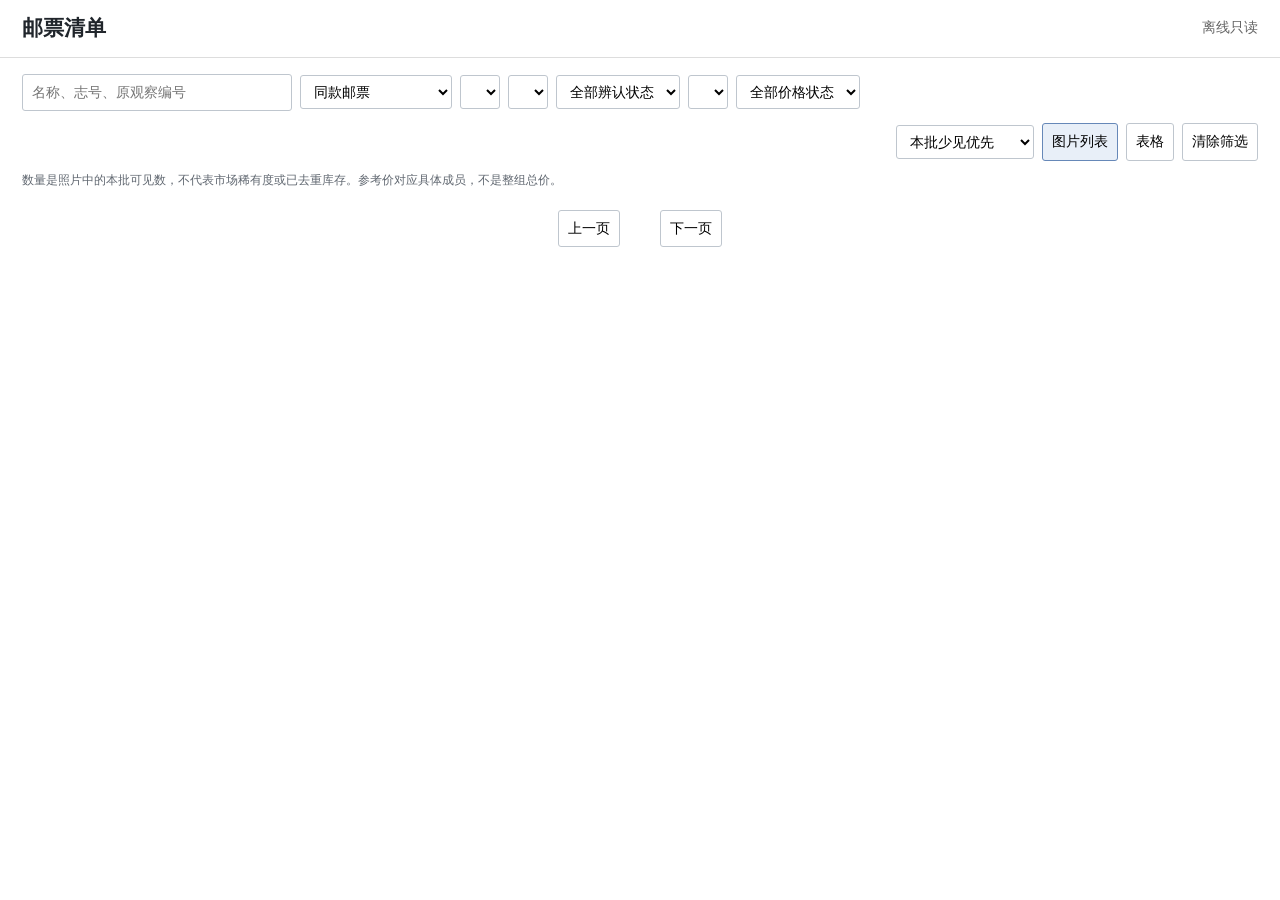
==== offline/index.html @ 1bafa8cc "Initial backup of offline stamp tool and curated sample" ====
<!doctype html>
<html lang="zh-CN"><head><meta charset="utf-8"><meta name="viewport" content="width=device-width,initial-scale=1"><title>邮票清单</title><link rel="stylesheet" href="style.css"></head>
<body><header><h1>邮票清单</h1><span id="stats"></span><span>离线只读</span></header>
<main><div class="filters">
<input type="search" id="search" aria-label="搜索邮票" placeholder="名称、志号、原观察编号">
<select id="category" aria-label="分类"><option value="single">同款邮票</option><option value="whole">组合与整件</option><option value="other">另列邮品与非邮票</option><option value="">全部分类</option></select>
<select id="topic" aria-label="题材"></select><select id="region" aria-label="地区"></select>
<select id="identity" aria-label="辨认状态"><option value="">全部辨认状态</option><option>已确认</option><option>较可能</option><option>待确认</option></select>
<select id="series" aria-label="套票关联"></select>
<select id="price" aria-label="价格资料"><option value="">全部价格状态</option><option value="known">有成员参考价</option><option value="missing">无参考价</option></select>
</div><div class="controls"><span id="count"></span><select id="sort" aria-label="排序"><option value="rarity">本批少见优先</option><option value="interest">收藏兴趣优先</option><option value="price">成员参考价降序</option><option value="id">原观察编号</option></select><button id="cards" aria-pressed="true">图片列表</button><button id="table" aria-pressed="false">表格</button><button id="reset">清除筛选</button></div>
<p class="note">数量是照片中的本批可见数，不代表市场稀有度或已去重库存。参考价对应具体成员，不是整组总价。</p>
<div id="list"></div><div class="pager"><button id="prev">上一页</button><span id="page"></span><button id="next">下一页</button></div></main>
<dialog id="detail"><button id="close" aria-label="关闭详情">关闭</button><div id="detail-body"></div></dialog>
<script src="snapshot.js"></script><script src="app.js"></script></body></html>
---- offline/style.css ----
*{box-sizing:border-box}body{margin:0;font:14px/1.55 Arial,"Microsoft YaHei",sans-serif;color:#20252b;background:#fff}header{display:flex;align-items:center;gap:24px;border-bottom:1px solid #ddd;padding:12px 22px}h1{font-size:21px;margin:0}header>span:last-child{margin-left:auto;color:#666}main{padding:16px 22px}.filters,.controls{display:flex;flex-wrap:wrap;gap:8px;align-items:center}.filters input{width:270px}.controls{margin-top:12px}.controls #count{margin-right:auto}input,select,button{font:inherit;padding:7px 9px;border:1px solid #bfc6ce;border-radius:3px;background:#fff}button{cursor:pointer}button[aria-pressed=true]{background:#e8eff8;border-color:#6688b8}button:disabled{opacity:.45;cursor:default}.note,small{color:#616871}.note{margin:10px 0;font-size:12px}.cards{display:grid;grid-template-columns:repeat(auto-fill,minmax(250px,1fr));gap:12px}.card{border:1px solid #d9dde2;padding:12px;text-align:left;display:flex;flex-direction:column;gap:5px;min-width:0}.card:hover,tr[data-group]:hover{background:#f5f8fb}.stage{height:125px;display:flex;align-items:center;justify-content:center;background:#f8f8f8}.stage img{max-height:119px;max-width:100%;object-fit:contain}h2{font-size:18px;margin:8px 0}h3{font-size:15px;margin:2px 0}.quantity{font-weight:bold}.detail-note{color:#81500c}.description{color:#555;font-size:12px}.table-wrap{overflow:auto}table{border-collapse:collapse;width:100%}td,th{padding:9px;border-bottom:1px solid #ddd;text-align:left;vertical-align:middle}th{background:#f2f3f5;white-space:nowrap}td img{width:95px;height:75px;object-fit:contain}tr[data-group]{cursor:pointer}.pager{display:flex;justify-content:center;align-items:center;gap:20px;margin:20px}dialog{width:min(1150px,95vw);max-height:93vh;padding:18px;border:1px solid #aaa;border-radius:4px}dialog::backdrop{background:#0006}#close{float:right;position:sticky;top:0}.members{display:grid;grid-template-columns:repeat(auto-fit,minmax(300px,1fr));gap:12px}.member{border:1px solid #ccc;padding:14px;scroll-margin-top:15px}.member:target,.member.matched{border:2px solid #426ead;background:#f5f9ff}.member>img{width:100%;height:155px;object-fit:contain}.member details{margin-top:10px}.member details img{width:100%;height:auto;max-height:80vh;object-fit:contain}.facts{display:grid;grid-template-columns:80px 1fr;gap:5px;margin:10px 0}.facts dt{color:#666}.facts dd{margin:0;overflow-wrap:anywhere;white-space:pre-line}a{color:#245b9c;overflow-wrap:anywhere}.empty{padding:35px;text-align:center;color:#777}@media(max-width:600px){header{gap:10px;flex-wrap:wrap}main{padding:12px}.filters>*{flex:1;min-width:140px}.members{display:block}.member{margin-bottom:12px}}
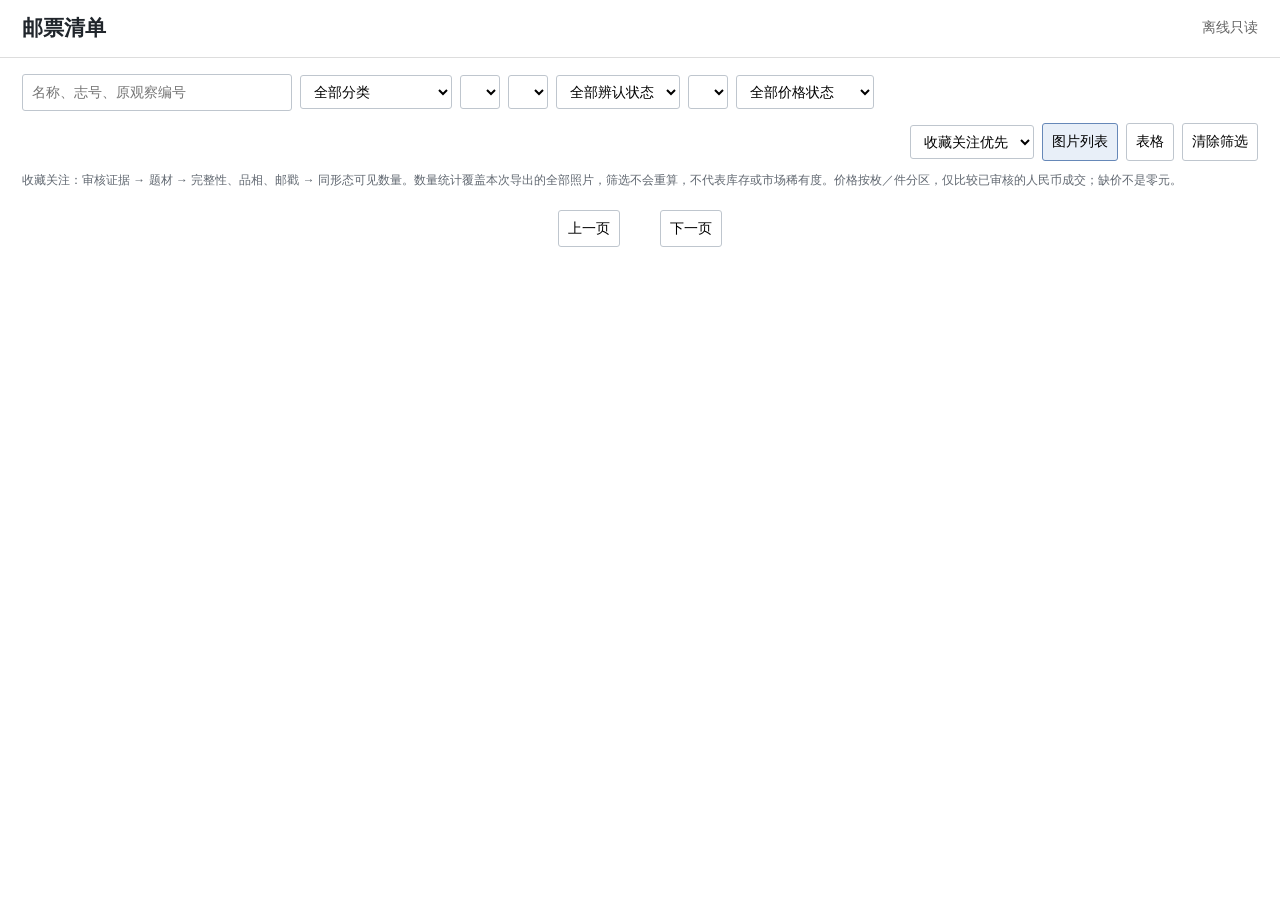
==== commit 7dc634e6: "Improve evidence-based collection ranking and offline sample" ====
--- a/offline/index.html
+++ b/offline/index.html
@@ -3,13 +3,13 @@
 <body><header><h1>邮票清单</h1><span id="stats"></span><span>离线只读</span></header>
 <main><div class="filters">
 <input type="search" id="search" aria-label="搜索邮票" placeholder="名称、志号、原观察编号">
-<select id="category" aria-label="分类"><option value="single">同款邮票</option><option value="whole">组合与整件</option><option value="other">另列邮品与非邮票</option><option value="">全部分类</option></select>
+<select id="category" aria-label="分类"><option value="single">同款邮票</option><option value="whole">组合与整件</option><option value="other">另列邮品与非邮票</option><option value="" selected>全部分类</option></select>
 <select id="topic" aria-label="题材"></select><select id="region" aria-label="地区"></select>
 <select id="identity" aria-label="辨认状态"><option value="">全部辨认状态</option><option>已确认</option><option>较可能</option><option>待确认</option></select>
 <select id="series" aria-label="套票关联"></select>
-<select id="price" aria-label="价格资料"><option value="">全部价格状态</option><option value="known">有成员参考价</option><option value="missing">无参考价</option></select>
-</div><div class="controls"><span id="count"></span><select id="sort" aria-label="排序"><option value="rarity">本批少见优先</option><option value="interest">收藏兴趣优先</option><option value="price">成员参考价降序</option><option value="id">原观察编号</option></select><button id="cards" aria-pressed="true">图片列表</button><button id="table" aria-pressed="false">表格</button><button id="reset">清除筛选</button></div>
-<p class="note">数量是照片中的本批可见数，不代表市场稀有度或已去重库存。参考价对应具体成员，不是整组总价。</p>
+<select id="price" aria-label="价格资料"><option value="">全部价格状态</option><option value="known">有可比成交参考</option><option value="missing">待估／不可比较</option></select>
+</div><div class="controls"><span id="count"></span><select id="sort" aria-label="排序"><option value="interest">收藏关注优先</option><option value="rarity">本批少见优先</option><option value="price">参考价格降序</option><option value="id">原观察编号</option></select><button id="cards" aria-pressed="true">图片列表</button><button id="table" aria-pressed="false">表格</button><button id="reset">清除筛选</button></div>
+<p class="note">收藏关注：审核证据 → 题材 → 完整性、品相、邮戳 → 同形态可见数量。数量统计覆盖本次导出的全部照片，筛选不会重算，不代表库存或市场稀有度。价格按枚／件分区，仅比较已审核的人民币成交；缺价不是零元。</p>
 <div id="list"></div><div class="pager"><button id="prev">上一页</button><span id="page"></span><button id="next">下一页</button></div></main>
 <dialog id="detail"><button id="close" aria-label="关闭详情">关闭</button><div id="detail-body"></div></dialog>
 <script src="snapshot.js"></script><script src="app.js"></script></body></html>
